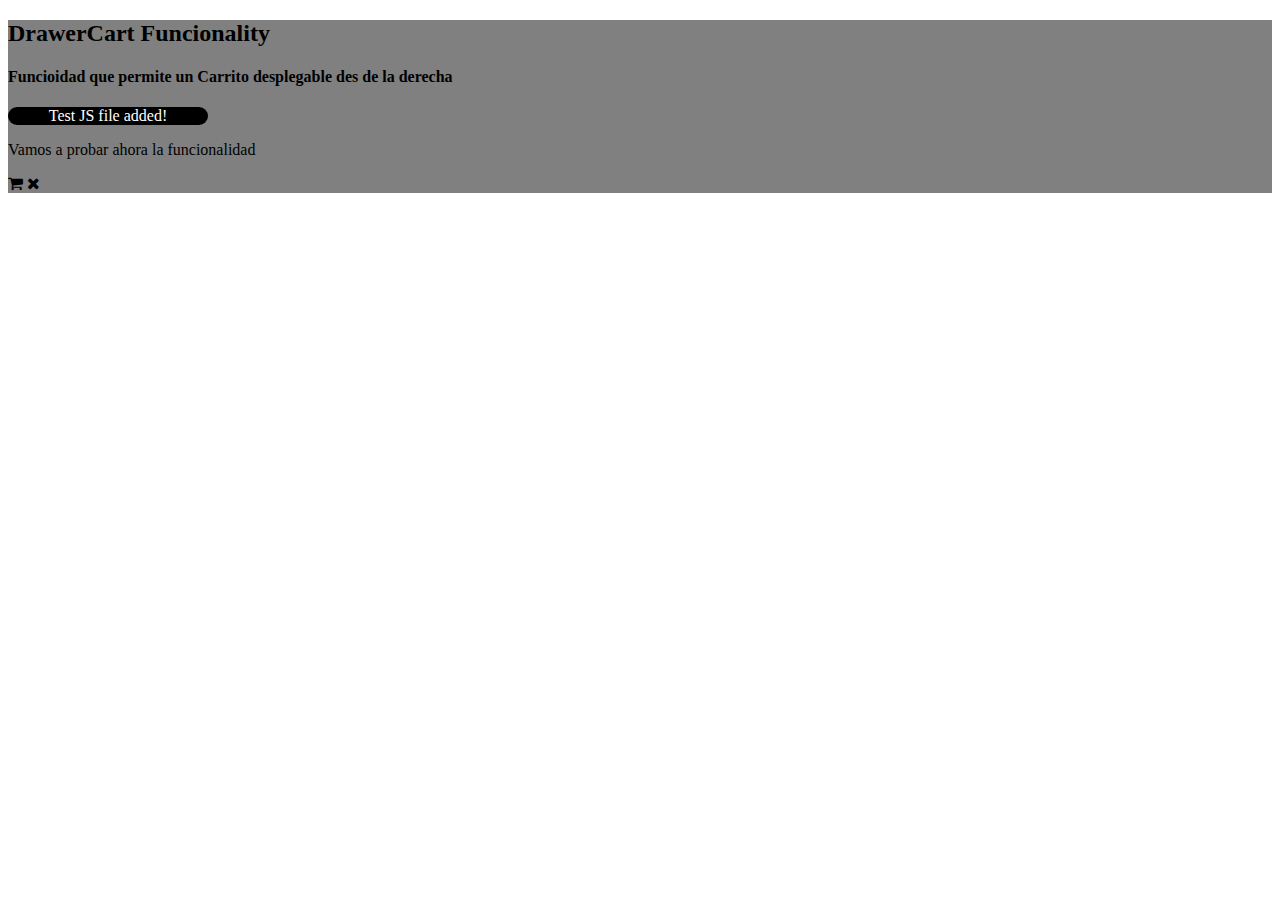
==== DrawerCart/index.html @ 7729b3c6 "Drawer a la izquierda de la pantalla i ToggleClasses" ====
<!DOCTYPE html>
<html>
	<head>
		<meta http-equiv="content-type" content="text/html; charset=UTF-8" />
		<title>Drawer Cart Funcionality</title>
		<meta name="description" content="Drawer Cart Funcionality">
		<meta name="viewport" content="initial-scale=1, width=device-width">
		<link rel="stylesheet" type="text/css" href="main.css">
		<link rel="stylesheet" href="https://cdnjs.cloudflare.com/ajax/libs/font-awesome/4.7.0/css/font-awesome.css" />
		<script src="DrawerCart.js" type="text/javascript" charset="utf-8"></script>	
	</head>
	<body>
		<div id="main" class="wrapper_module">
			<h2> DrawerCart Funcionality </h2>
			<h4> Funcioidad que permite un Carrito desplegable des de la derecha </h4>
			<p class="button" onclick="HelloWorld()"> Test JS file added! </p>
			<p> Vamos a probar ahora la funcionalidad </p>
			<i class="fa fa-shopping-cart fa-4" onclick="OpenDrawerCart()" aria-hidden="true"></i>			
			<i class="fa fa-times" onclick="CloseDrawerCart()"  aria-hidden="true"></i>
		</div>		
		<div id="drawer_cart" class="drawer_cart_module hide">
			Testing if it has been correctly put.
		</div>	
	</body>
</html>
---- DrawerCart/main.css ----
.button {

	background-color: black;
	color: white;
	border-color: grey;
	border-radius: 15px;
	width: 200px;
	text-align: center;
	cursor: pointer;
}

.wrapper_module{

	background-color: grey;
	border-color: black;
	width: 100%;

}

.drawer_cart_module{

	background-color: blue;
	border-color: white;
	width: 30%;
    position: absolute;
    left: 100%;
    top: 0%;

}

.hide{ display: none; }

.display{ display: block; }
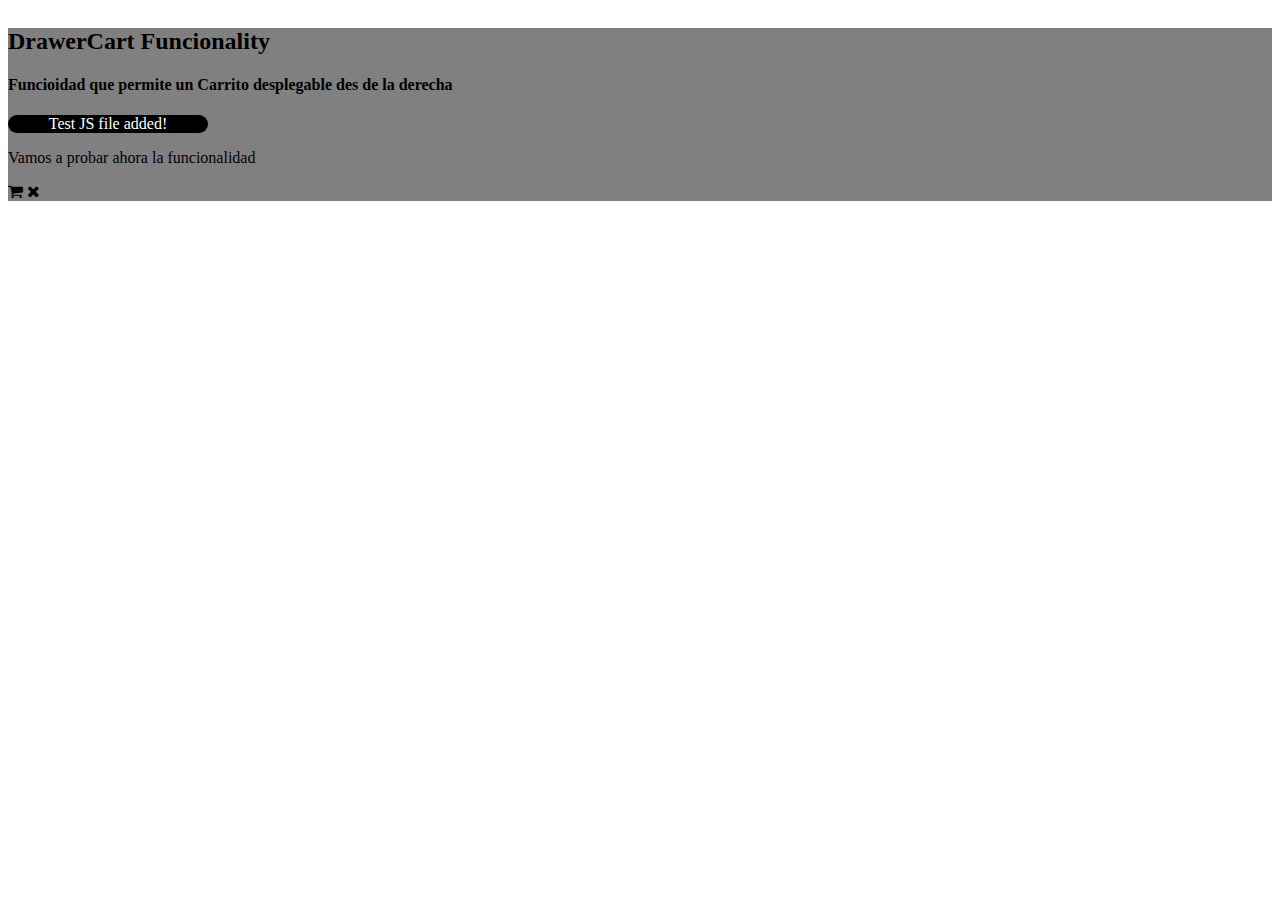
==== commit d9e544c9: "Añadido css para q quede mas real" ====
--- a/DrawerCart/index.html
+++ b/DrawerCart/index.html
@@ -7,6 +7,7 @@
 		<meta name="viewport" content="initial-scale=1, width=device-width">
 		<link rel="stylesheet" type="text/css" href="main.css">
 		<link rel="stylesheet" href="https://cdnjs.cloudflare.com/ajax/libs/font-awesome/4.7.0/css/font-awesome.css" />
+		<script src="https://cdnjs.cloudflare.com/ajax/libs/jquery/3.3.1/jquery.js"></script>		
 		<script src="DrawerCart.js" type="text/javascript" charset="utf-8"></script>	
 	</head>
 	<body>
@@ -20,6 +21,7 @@
 		</div>		
 		<div id="drawer_cart" class="drawer_cart_module hide">
 			Testing if it has been correctly put.
-		</div>	
+		</div>					
+
 	</body>
 </html>--- a/DrawerCart/main.css
+++ b/DrawerCart/main.css
@@ -10,24 +10,28 @@
 }
 
 .wrapper_module{
-
 	background-color: grey;
 	border-color: black;
 	width: 100%;
-
 }
 
 .drawer_cart_module{
 
+	color: white;
 	background-color: blue;
 	border-color: white;
-	width: 30%;
+	width: 300px;
+	height: 100%;
     position: absolute;
     left: 100%;
     top: 0%;
-
 }
 
 .hide{ display: none; }
 
-.display{ display: block; }+.display{ display: block; }
+
+html, body {
+    max-width: 100%;
+    overflow-x: hidden;
+}